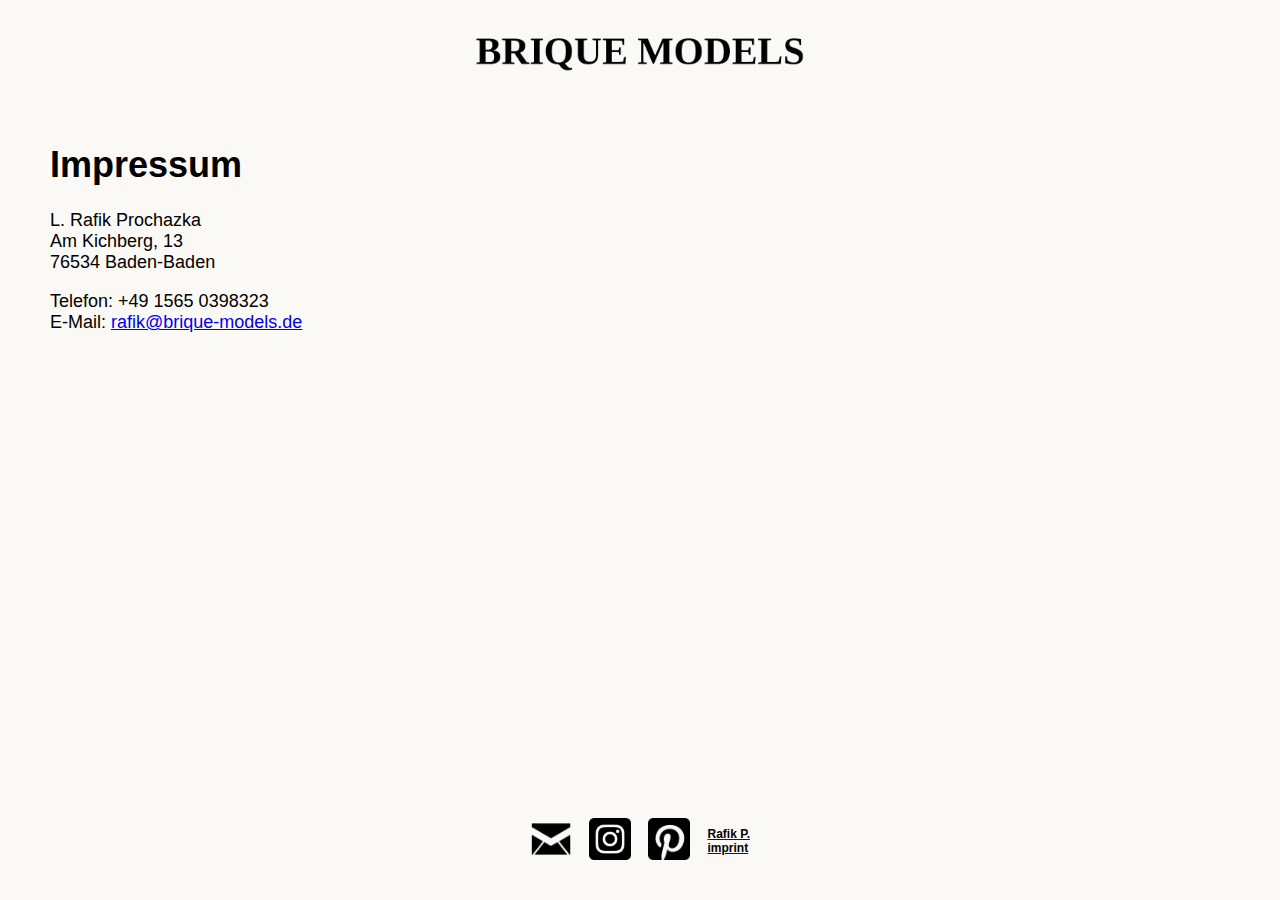
==== impressum.html @ 6478f044 "Add files via upload" ====
<!DOCTYPE html>
<html>
    <head>
        <title>BRIQUE</title>
        <meta charset="UTF-8" />
        <meta name="viewport" content="width=device-width, initial-scale=1.0"> 
        <link rel="stylesheet" href="./style.css">
        <link rel="icon" type="image/png" href="./cache/favicon.ico"/>
    </head>

    <script src=""></script>

    <body>
        <a href="https://brique-models.de"><img class="main-logo"src="./cache/bm-logo-full.png" alt="logo"></a>
        <div class="imprint-box">
            <h1>Impressum</h1>
            <p>L. Rafik Prochazka<br/>
            Am Kichberg, 13<br />76534 Baden-Baden</p>
            <p>Telefon: +49 1565 0398323<br />
            E-Mail: <a href="mailto:rafik@brique-models.de">rafik@brique-models.de</a><br />
            </p>
        </div>
        <div class="contact-box">
            <a href="mailto:info@brique-models.de"><img src="./cache/mail.png" alt="mail"></a>
            <a href="https://instagram.com/briquemodels"><img src="./cache/instagram.png" alt="instagram"></a>
            <a href="https://pin.it/2pKHsYYDG"><img src="./cache/pinterest.png" alt="pinterest"></a>
            <a href="./impressum.html">
                <div>
                    Rafik P.
                    <br>
                    imprint
                </div>
            </a>
        </div>
    </body>
</html>
---- style.css ----
body {
    background-color: rgb(251, 249, 246);
    margin: 0;
    font-family: 'Gill Sans', 'Gill Sans MT', Calibri, 'Trebuchet MS', sans-serif;
}
.main-logo {
    position: absolute;
    left: 50vw;
    transform: translateX(-50%);
    top: 36px;
    height: 36px;
}
.info-box {
    position: absolute;
    left: 50vw;
    transform: translate(-50%, -50%);
    top: 50vh;
    font-size: 22px;
    text-align: center;
    max-width: 90vw;
}
.imprint-box {
    position: absolute;
    left: 50px;
    top: 120px;
    font-size: 18px;
    max-width: 90vw;
}
.contact-box {
    position: absolute;
    left: 50vw;
    transform: translateX(-50%);
    bottom: 36px;
    width: 220px;
    max-width: 96vw;
    display: flex;
    flex-direction: row;
    justify-content: space-between;
    align-items: center;
}
.contact-box a img {
    height: 42px;
}
.contact-box a div {
    font-weight: 900;
    cursor: pointer;
    color: black;
    border: none;
    font-size: 12px;
}
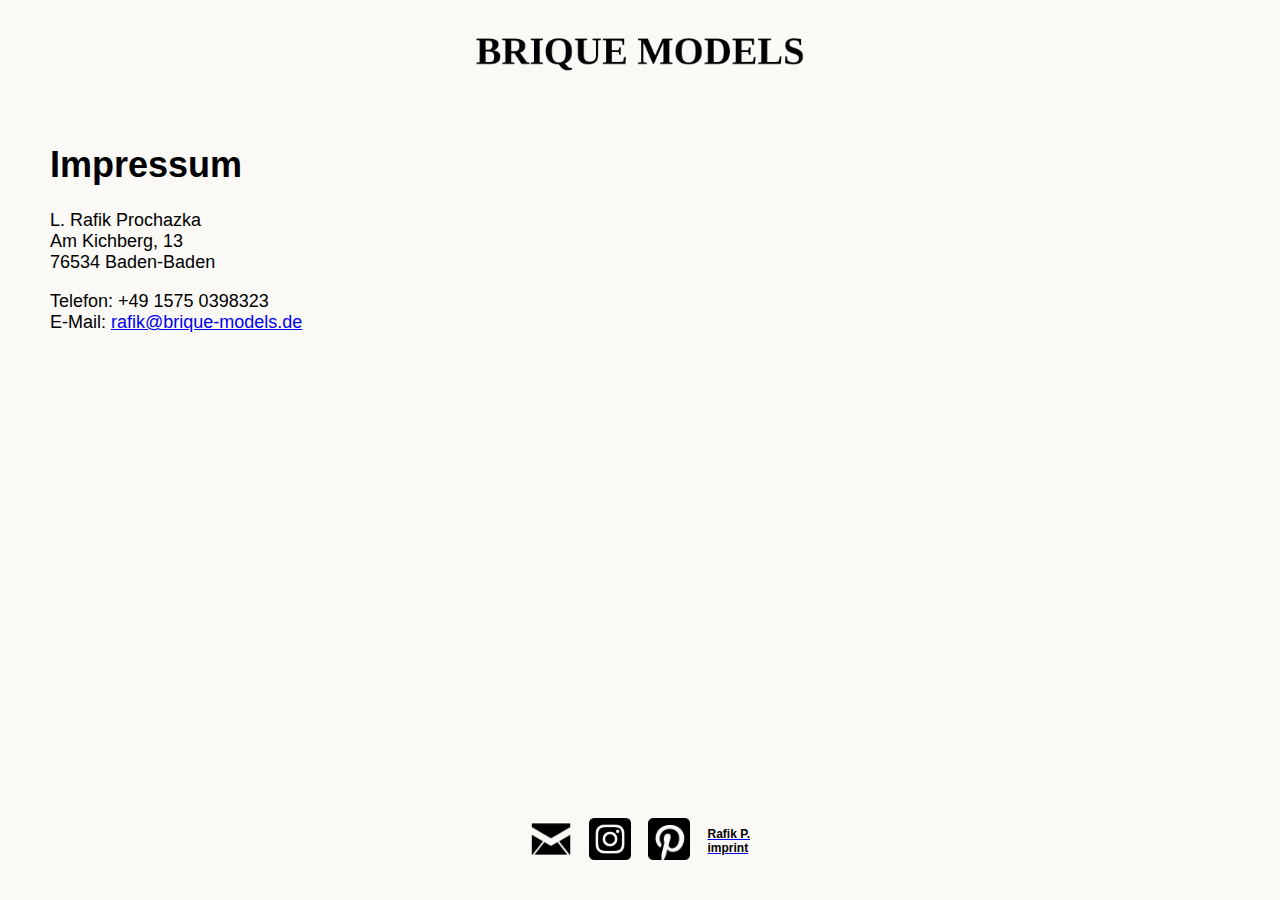
==== commit f01d921f: "Update impressum.html" ====
--- a/impressum.html
+++ b/impressum.html
@@ -16,7 +16,7 @@
             <h1>Impressum</h1>
             <p>L. Rafik Prochazka<br/>
             Am Kichberg, 13<br />76534 Baden-Baden</p>
-            <p>Telefon: +49 1565 0398323<br />
+            <p>Telefon: +49 1575 0398323<br />
             E-Mail: <a href="mailto:rafik@brique-models.de">rafik@brique-models.de</a><br />
             </p>
         </div>
@@ -33,4 +33,4 @@
             </a>
         </div>
     </body>
-</html>+</html>
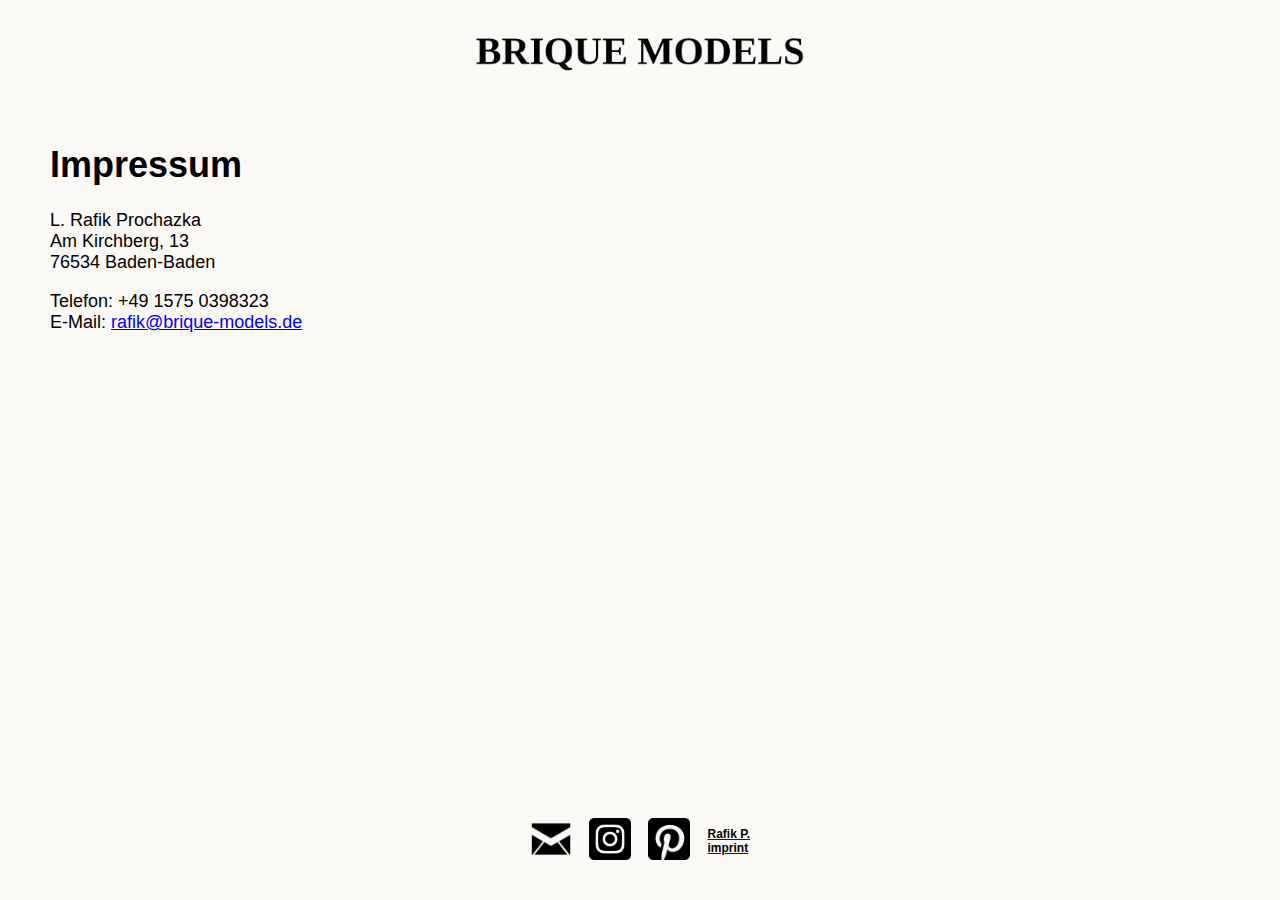
==== commit 072e1098: "Update impressum.html" ====
--- a/impressum.html
+++ b/impressum.html
@@ -15,7 +15,7 @@
         <div class="imprint-box">
             <h1>Impressum</h1>
             <p>L. Rafik Prochazka<br/>
-            Am Kichberg, 13<br />76534 Baden-Baden</p>
+            Am Kirchberg, 13<br />76534 Baden-Baden</p>
             <p>Telefon: +49 1575 0398323<br />
             E-Mail: <a href="mailto:rafik@brique-models.de">rafik@brique-models.de</a><br />
             </p>
